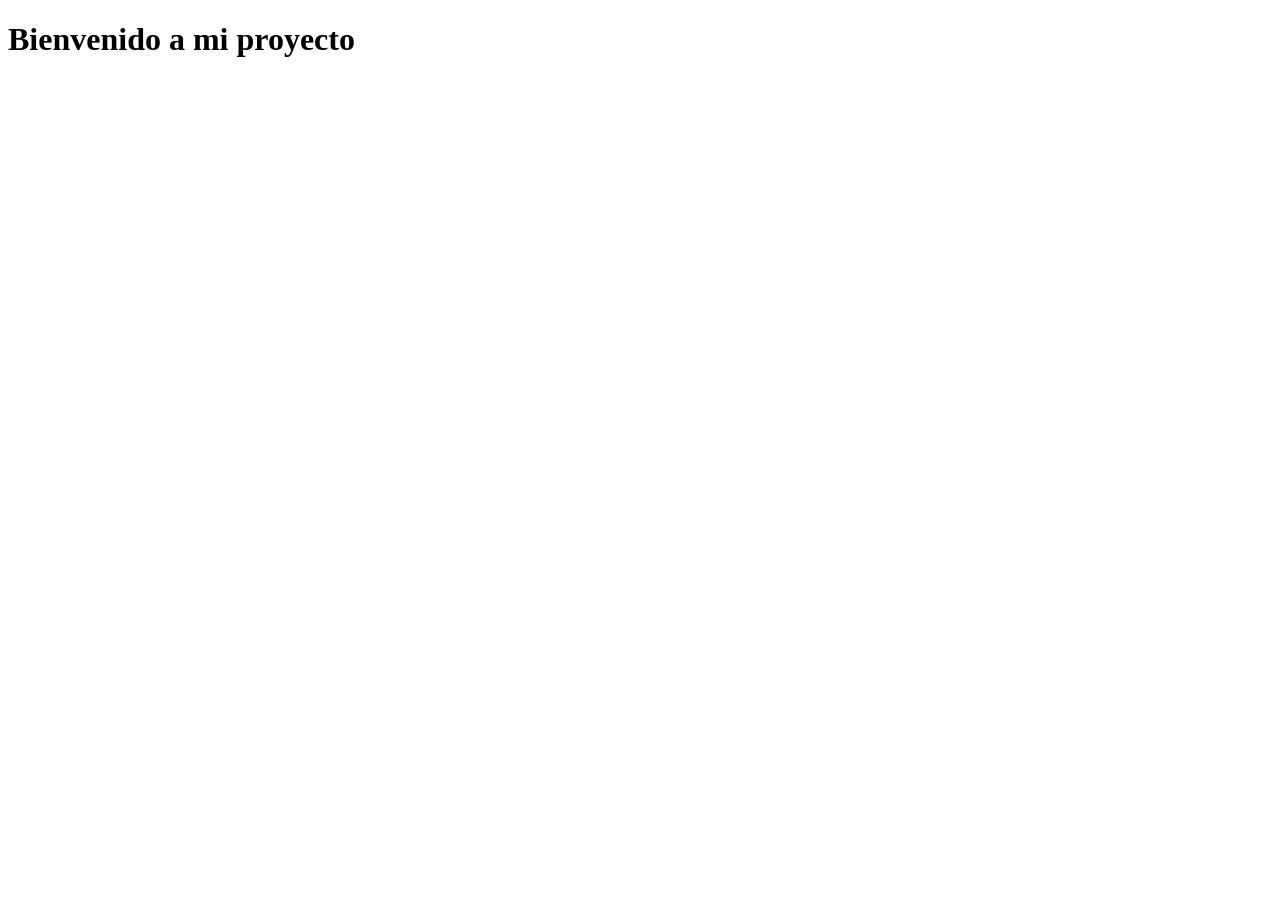
==== index.html @ 36b45036 "Add files via upload" ====
<!DOCTYPE html>
<html lang="en">
<head>
    <meta charset="UTF-8">
    <meta name="viewport" content="width=device-width, initial-scale=1.0">
    <title>Document</title>
</head>
<body>
    <h1>Bienvenido a mi proyecto</h1>
</body>
</html>
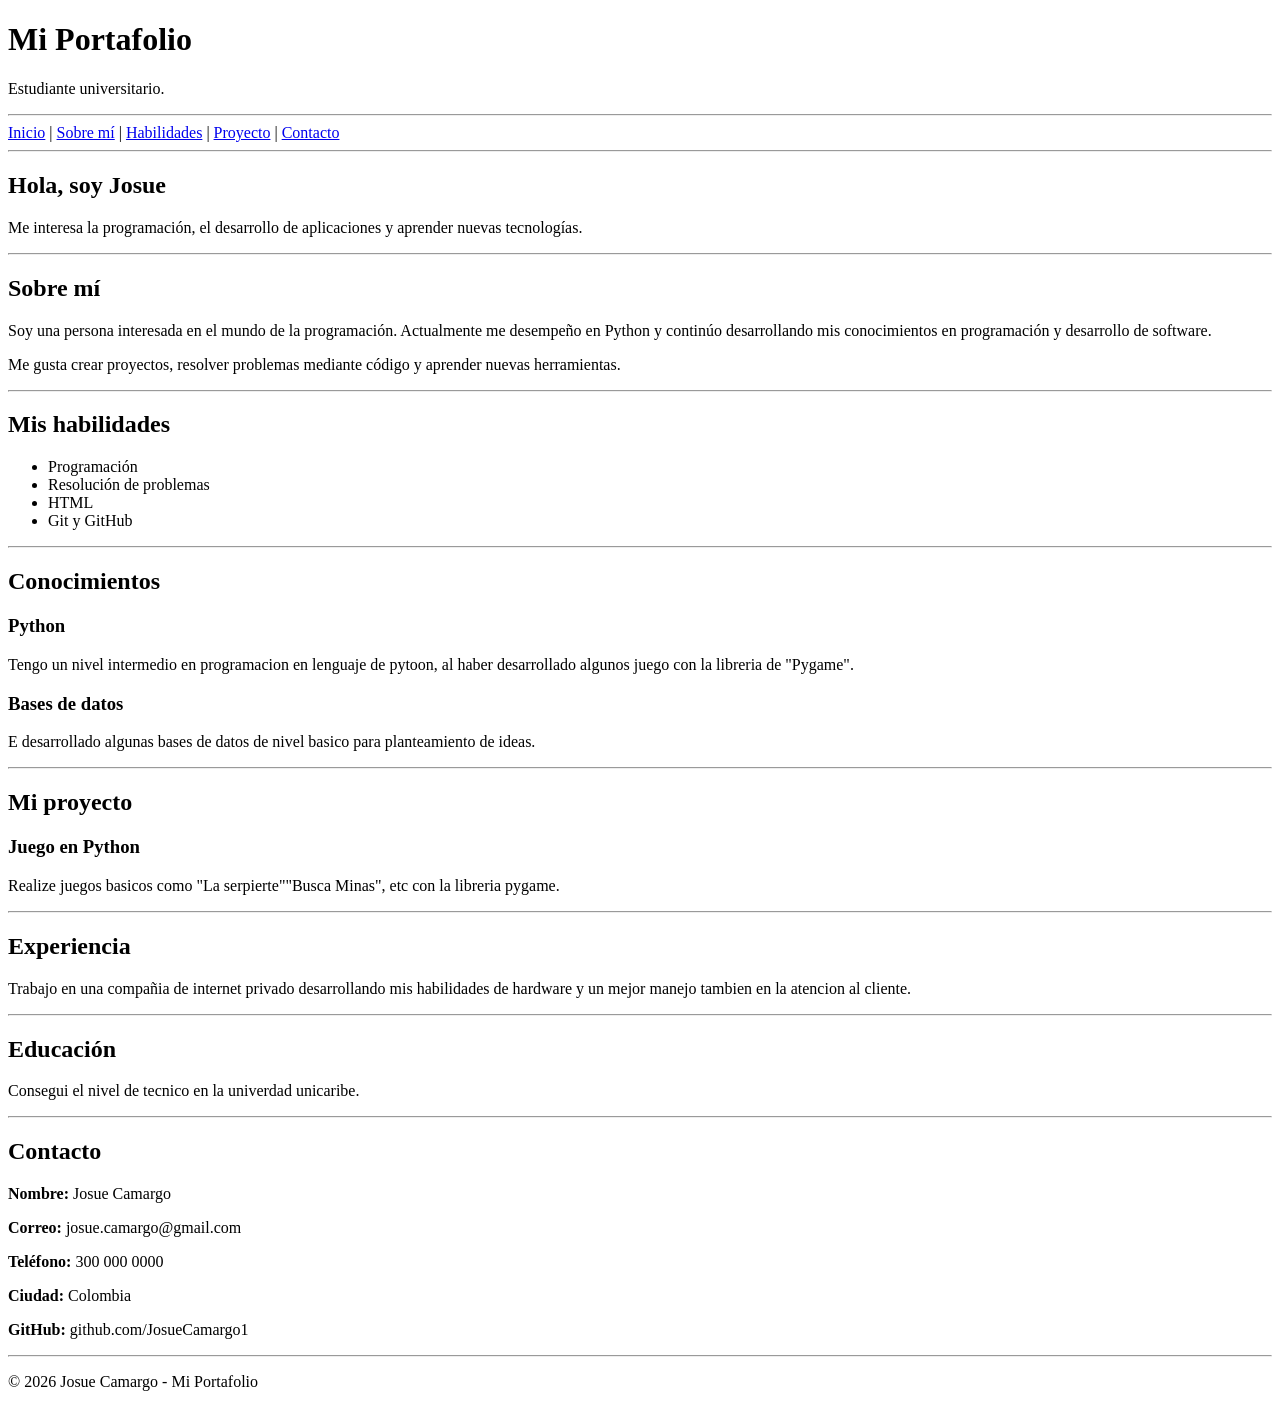
==== commit eaec9c6a: "Actualizacion Portafolio index.html" ====
--- a/index.html
+++ b/index.html
@@ -1,11 +1,141 @@
 <!DOCTYPE html>
-<html lang="en">
+<html lang="es">
+
 <head>
     <meta charset="UTF-8">
-    <meta name="viewport" content="width=device-width, initial-scale=1.0">
-    <title>Document</title>
+    <title>Mi Portafolio</title>
 </head>
+
 <body>
-    <h1>Bienvenido a mi proyecto</h1>
+
+    <!-- ENCABEZADO -->
+    <header>
+        <h1>Mi Portafolio</h1>
+        <p>Estudiante universitario.</p>
+    </header>
+
+    <hr>
+
+    <!-- MENÚ -->
+    <nav>
+        <a href="#inicio">Inicio</a> |
+        <a href="#sobre-mi">Sobre mí</a> |
+        <a href="#habilidades">Habilidades</a> |
+        <a href="#proyecto">Proyecto</a> |
+        <a href="#contacto">Contacto</a>
+    </nav>
+
+    <hr>
+
+    <!-- INICIO -->
+    <section id="inicio">
+        <h2>Hola, soy Josue</h2>
+
+        <p>
+            
+        </p>
+
+        <p>
+            Me interesa la programación, el desarrollo de
+            aplicaciones y aprender nuevas tecnologías.
+        </p>
+    </section>
+    <hr>
+
+    <!-- SOBRE MÍ -->
+    <section id="sobre-mi">
+        <h2>Sobre mí</h2>
+
+        <p>
+            Soy una persona interesada en el mundo de la programación.
+            Actualmente me desempeño en Python y continúo desarrollando
+            mis conocimientos en programación y desarrollo de software.
+        </p>
+
+        <p>
+            Me gusta crear proyectos, resolver problemas mediante código
+            y aprender nuevas herramientas.
+        </p>
+    </section>
+  <hr>
+    <!-- HABILIDADES -->
+    <section id="habilidades">
+        <h2>Mis habilidades</h2>
+
+        <ul>
+            <li>Programación</li>
+            <li>Resolución de problemas</li>
+            <li>HTML</li>
+            <li>Git y GitHub</li>
+        </ul>
+    </section>
+  <hr>
+    <!-- CONOCIMIENTOS -->
+    <section id="conocimientos">
+        <h2>Conocimientos</h2>
+
+        <h3>Python</h3>
+        <p>
+            Tengo un nivel intermedio en programacion en lenguaje de pytoon, al haber desarrollado 
+            algunos juego con la libreria de "Pygame".
+        </p>
+
+        <h3>Bases de datos</h3>
+        <p>
+            E desarrollado algunas bases de datos de nivel basico para planteamiento de ideas.
+        </p>
+    </section>
+  <hr>
+    <!-- PROYECTOS -->
+    <section id="proyectos">
+        <h2>Mi proyecto</h2>
+        <article>
+            <h3>Juego en Python</h3>
+            <p>
+                Realize juegos basicos como "La serpierte""Busca Minas", etc con la libreria pygame.
+            </p>
+        </article>
+
+    </section>
+  <hr>
+    <!-- EXPERIENCIA -->
+    <section id="experiencia">
+        <h2>Experiencia</h2>
+
+        <p>
+            Trabajo en una compañia de internet privado desarrollando mis habilidades de hardware
+            y un mejor manejo tambien en la atencion al cliente.
+        </p>
+    </section>
+  <hr>
+    <!-- EDUCACIÓN -->
+    <section id="educacion">
+        <h2>Educación</h2>
+
+        <p>
+            Consegui el nivel de tecnico en la univerdad unicaribe.
+        </p>
+    </section>
+  <hr>
+    <!-- CONTACTO -->
+    <section id="contacto">
+        <h2>Contacto</h2>
+
+        <p><strong>Nombre:</strong> Josue Camargo</p>
+        <p><strong>Correo:</strong> josue.camargo@gmail.com</p>
+        <p><strong>Teléfono:</strong> 300 000 0000</p>
+        <p><strong>Ciudad:</strong> Colombia</p>
+        <p><strong>GitHub:</strong> github.com/JosueCamargo1</p>
+    </section>
+
+    <hr>
+
+    <!-- PIE DE PÁGINA -->
+    <footer>
+        <p>© 2026 Josue Camargo - Mi Portafolio</p>
+    </footer>
+
 </body>
-</html>+
+</html>
+
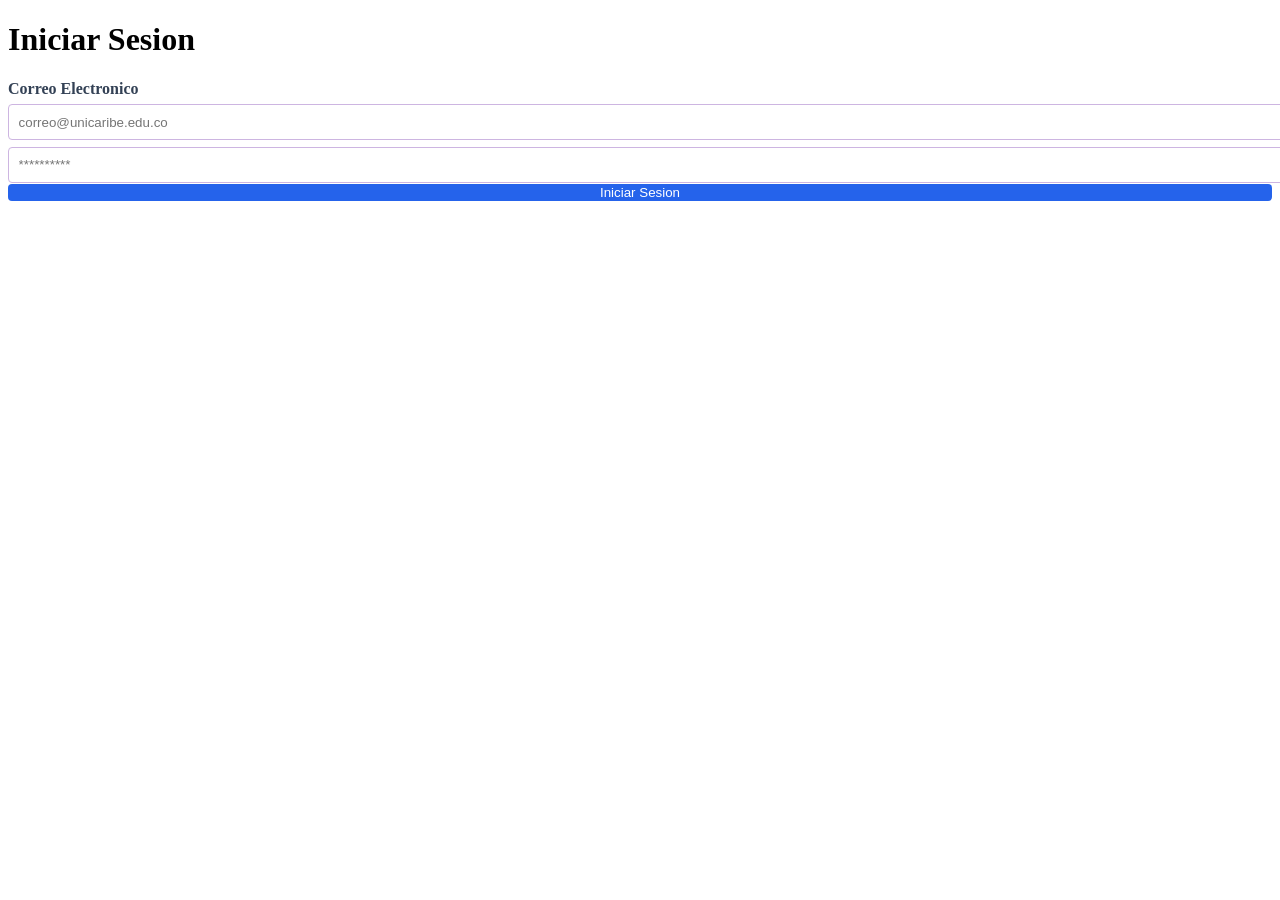
==== commit 292c4d24: "Add files via upload" ====
--- a/index.html
+++ b/index.html
@@ -1,141 +1,56 @@
-<!DOCTYPE html>
+<!doctype html>
 <html lang="es">
+  <head>
+    <meta charset="UTF-8" />
+    <meta name="viewport" content="width=device-width, initial-scale=1.0" />
+    <title>Unidad II · Formularios avanzados</title>
+    <!-- Font Awesome 6 (gratuito) para iconos -->
+    <link
+      rel="stylesheet"
+      href="https://cdnjs.cloudflare.com/ajax/libs/font-awesome/6.0.0-beta3/css/all.min.css"
+    />
+    <!-- Estilos CSS personalizados -->
+    <link rel="stylesheet" href="login.css" />
+</head>
+  <body>
+    <form id="loginForm" novalidate>
+        <h1>Iniciar Sesion</h1>
 
-<head>
-    <meta charset="UTF-8">
-    <title>Mi Portafolio</title>
-</head>
+        <div class="form-group">
+             <label for="LoginEmail">Correo Electronico</label>
+             <input
+             type="email" 
+             id="loginEmail"
+             name="email"
+             required
+             placeholder="correo@unicaribe.edu.co"/> 
+            <span class="error-message" id="emailError"></span>
+        </div>           
 
-<body>
+        <div class="form-group">
+            <label for="loginPass"></label>
+            <input
+            type="password" 
+            id="loginPass"
+            name="password"
+            required
+            minlength="6"
+            placeholder="**********"/>
+            <span class="error-massage" id="passError"></span>
+        </div>
 
-    <!-- ENCABEZADO -->
-    <header>
-        <h1>Mi Portafolio</h1>
-        <p>Estudiante universitario.</p>
-    </header>
+        <button type="submit" class="btn-primary">Iniciar Sesion</button>
 
-    <hr>
+    </form>
 
-    <!-- MENÚ -->
-    <nav>
-        <a href="#inicio">Inicio</a> |
-        <a href="#sobre-mi">Sobre mí</a> |
-        <a href="#habilidades">Habilidades</a> |
-        <a href="#proyecto">Proyecto</a> |
-        <a href="#contacto">Contacto</a>
-    </nav>
+        <div id="loginWelcome" class="welcome-card" style="display: none;">
+            <h2>Bienvenido</h2>
+            <p>Has iniciado correctamente</p>
+            <p>Correo: <span id="userEmailDisplaty"></span></p>
+        </div>
 
-    <hr>
+   </body>
 
-    <!-- INICIO -->
-    <section id="inicio">
-        <h2>Hola, soy Josue</h2>
-
-        <p>
-            
-        </p>
-
-        <p>
-            Me interesa la programación, el desarrollo de
-            aplicaciones y aprender nuevas tecnologías.
-        </p>
-    </section>
-    <hr>
-
-    <!-- SOBRE MÍ -->
-    <section id="sobre-mi">
-        <h2>Sobre mí</h2>
-
-        <p>
-            Soy una persona interesada en el mundo de la programación.
-            Actualmente me desempeño en Python y continúo desarrollando
-            mis conocimientos en programación y desarrollo de software.
-        </p>
-
-        <p>
-            Me gusta crear proyectos, resolver problemas mediante código
-            y aprender nuevas herramientas.
-        </p>
-    </section>
-  <hr>
-    <!-- HABILIDADES -->
-    <section id="habilidades">
-        <h2>Mis habilidades</h2>
-
-        <ul>
-            <li>Programación</li>
-            <li>Resolución de problemas</li>
-            <li>HTML</li>
-            <li>Git y GitHub</li>
-        </ul>
-    </section>
-  <hr>
-    <!-- CONOCIMIENTOS -->
-    <section id="conocimientos">
-        <h2>Conocimientos</h2>
-
-        <h3>Python</h3>
-        <p>
-            Tengo un nivel intermedio en programacion en lenguaje de pytoon, al haber desarrollado 
-            algunos juego con la libreria de "Pygame".
-        </p>
-
-        <h3>Bases de datos</h3>
-        <p>
-            E desarrollado algunas bases de datos de nivel basico para planteamiento de ideas.
-        </p>
-    </section>
-  <hr>
-    <!-- PROYECTOS -->
-    <section id="proyectos">
-        <h2>Mi proyecto</h2>
-        <article>
-            <h3>Juego en Python</h3>
-            <p>
-                Realize juegos basicos como "La serpierte""Busca Minas", etc con la libreria pygame.
-            </p>
-        </article>
-
-    </section>
-  <hr>
-    <!-- EXPERIENCIA -->
-    <section id="experiencia">
-        <h2>Experiencia</h2>
-
-        <p>
-            Trabajo en una compañia de internet privado desarrollando mis habilidades de hardware
-            y un mejor manejo tambien en la atencion al cliente.
-        </p>
-    </section>
-  <hr>
-    <!-- EDUCACIÓN -->
-    <section id="educacion">
-        <h2>Educación</h2>
-
-        <p>
-            Consegui el nivel de tecnico en la univerdad unicaribe.
-        </p>
-    </section>
-  <hr>
-    <!-- CONTACTO -->
-    <section id="contacto">
-        <h2>Contacto</h2>
-
-        <p><strong>Nombre:</strong> Josue Camargo</p>
-        <p><strong>Correo:</strong> josue.camargo@gmail.com</p>
-        <p><strong>Teléfono:</strong> 300 000 0000</p>
-        <p><strong>Ciudad:</strong> Colombia</p>
-        <p><strong>GitHub:</strong> github.com/JosueCamargo1</p>
-    </section>
-
-    <hr>
-
-    <!-- PIE DE PÁGINA -->
-    <footer>
-        <p>© 2026 Josue Camargo - Mi Portafolio</p>
-    </footer>
-
-</body>
+  <script src="login.js"></script>
 
 </html>
-
--- a/login.css
+++ b/login.css
@@ -0,0 +1,37 @@
+form-group {
+    margin-bottom: 1.2rem;
+}
+
+label{
+    display: block;
+    font-weight: 600;
+    margin-bottom: 0.4rem;
+    color: #334155;
+}
+input{
+    width: 100%;  
+    padding: 0.6rem;
+    border: 1.5px solid #cdb5e1;
+    border-radius: 4px;
+    transition: border-color 0.3s ease;
+}
+input.error{
+    border-color: #ef4444;
+    background-color: #fef2f2;
+}
+.error-message{
+    color: #dc2626;
+    font-size: 0.8rem;
+    margin-top: 0.2rem;
+    display: block;
+}
+.btn-primary{
+    background-color: #2563eb;
+    color: #ffff;
+    border: none;
+    padding: 07.rem 1.5rem;
+    border-radius: 4px;
+    cursor: pointer;
+    width: 100%;
+
+}
